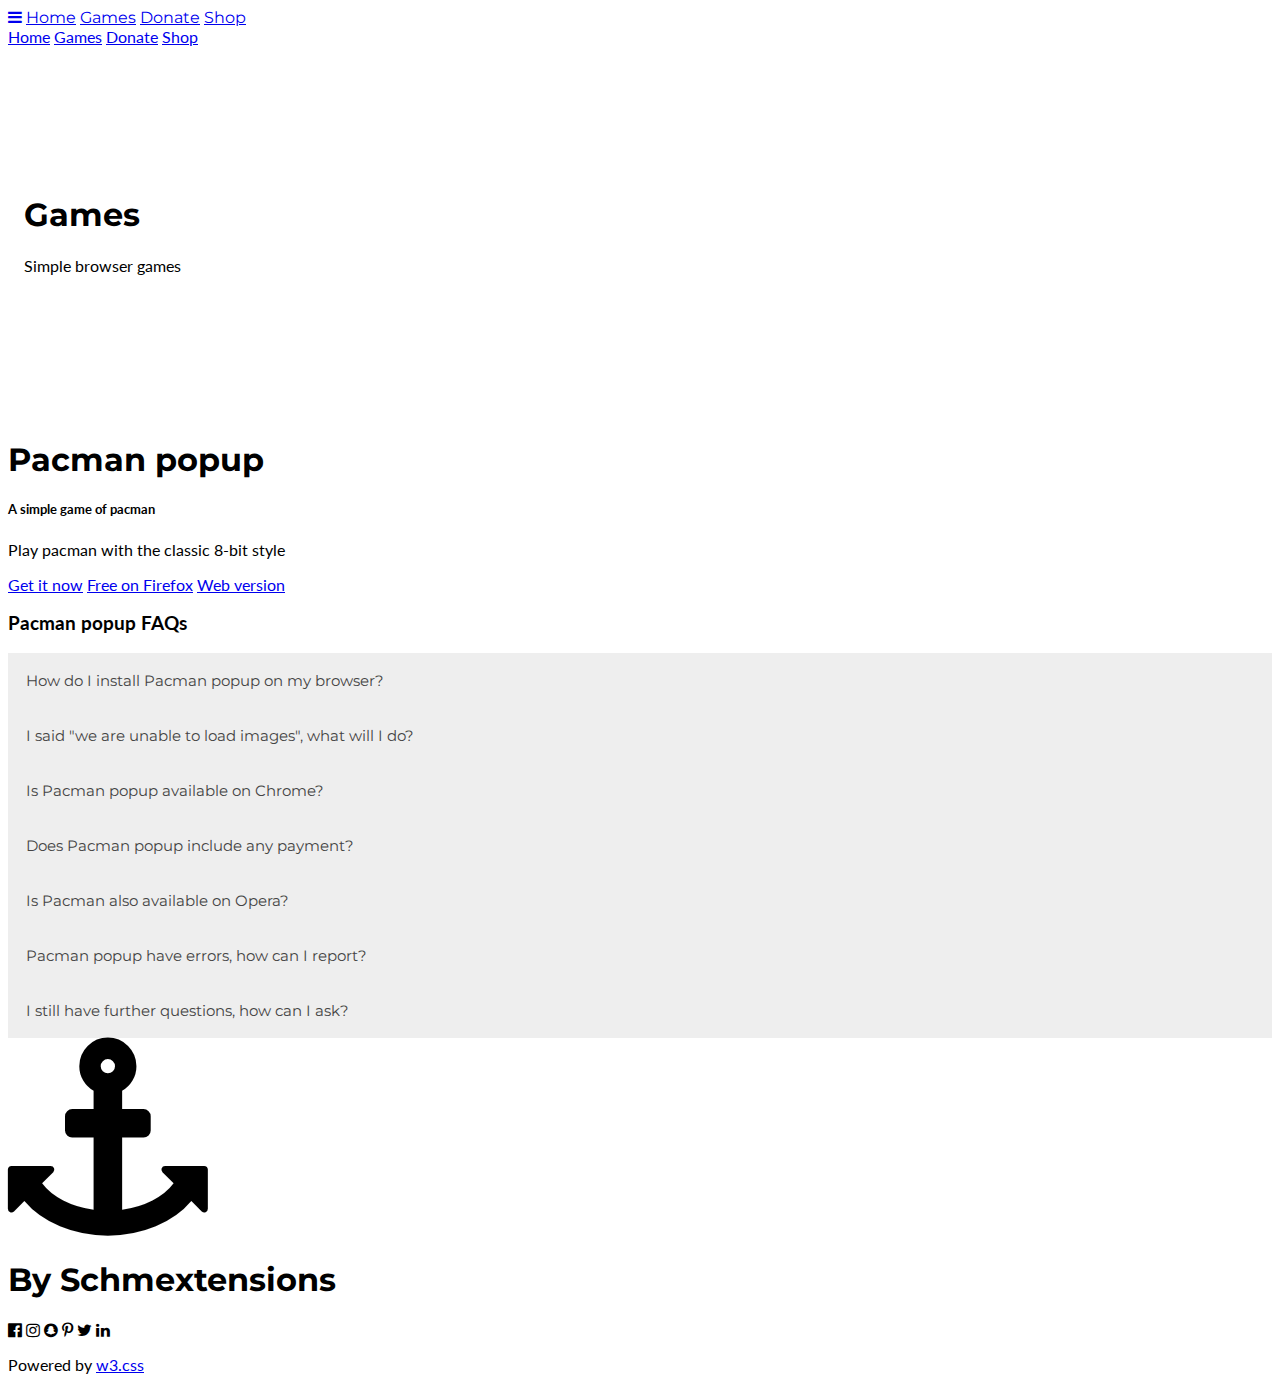
==== Games.html @ e6f4749b "Create Games.html" ====
<!DOCTYPE html>
<html lang="en">
<title>Games</title>
<link rel="shortcut icon" type="image/png" href="favicon.png"/>
<meta charset="UTF-8">
<meta name="viewport" content="width=device-width, initial-scale=1">
<link rel="stylesheet" href="Games1.css">
<link rel="stylesheet" href="https://fonts.googleapis.com/css?family=Lato">
<link rel="stylesheet" href="https://fonts.googleapis.com/css?family=Montserrat">
<link rel="stylesheet" href="https://cdnjs.cloudflare.com/ajax/libs/font-awesome/4.7.0/css/font-awesome.min.css">
<style>
body,h1,h2,h3,h4,h5,h6 {font-family: "Lato", sans-serif}
.w3-bar,h1,button {font-family: "Montserrat", sans-serif}
.fa-anchor,.fa-coffee {font-size:200px}
</style>
<body>

<!-- Navbar -->
<div class="w3-top">
  <div class="w3-bar w3-red w3-card w3-left-align w3-large">
    <a class="w3-bar-item w3-button w3-hide-medium w3-hide-large w3-right w3-padding-large w3-hover-white w3-large w3-red" href="javascript:void(0);" onclick="myFunction()" title="Toggle Navigation Menu"><i class="fa fa-bars"></i></a>
    <a href="index.html" class="w3-bar-item w3-button w3-hide-small w3-padding-large w3-hover-white">Home</a>
    <a href="Games.html" class="w3-bar-item w3-button w3-padding-large w3-white">Games</a>
    <a href="Donate.html" class="w3-bar-item w3-button w3-hide-small w3-padding-large w3-hover-white">Donate</a>
    <a href="https://ko-fi.com/schmextensions/shop" class="w3-bar-item w3-button w3-hide-small w3-padding-large w3-hover-white" target="_blank">Shop</a>
  </div>

  <!-- Navbar on small screens -->
  <div id="navDemo" class="w3-bar-block w3-white w3-hide w3-hide-large w3-hide-medium w3-large">
    <a href="index.html" class="w3-bar-item w3-button w3-padding-large">Home</a>
    <a href="Games.html" class="w3-bar-item w3-button w3-padding-large w3-white">Games</a>
    <a href="Donate.html" class="w3-bar-item w3-button w3-padding-large">Donate</a>
    <a href="https://ko-fi.com/schmextensions" class="w3-bar-item w3-button w3-padding-large" target="_blank">Shop</a>
  </div>
</div>

<!-- Header -->
<header class="w3-container w3-red w3-center" style="padding:128px 16px">
  <h1 class="w3-margin w3-jumbo">Games</h1>
  <p class="w3-xlarge">Simple browser games</p>
</header>

<!-- First Grid -->
<div class="w3-row-padding w3-padding-64 w3-container">
  <div class="w3-content">
    <div class="w3-twothird">
      <h1>Pacman popup</h1>
      <h5 class="w3-padding-32">A simple game of pacman</h5>

      <p class="w3-text-grey">Play pacman with the classic 8-bit style</p>
    <a class="w3-button w3-black w3-padding-large w3-large w3-margin-top" href='https://ko-fi.com/s/3f6e33573b' target="_blank">Get it now</a>
    <a class="w3-button w3-black w3-padding-large w3-large w3-margin-top" href='https://addons.mozilla.org/en-US/firefox/addon/pacman-popup/' target="_blank">Free on Firefox</a>
    <a class="w3-button w3-black w3-padding-large w3-large w3-margin-top" href='https://nicerwritter27.github.io/web-pacman/' target="_blank">Web version</a>
<head>
<meta name="viewport" content="width=device-width, initial-scale=1">
<style>
.accordion {
  background-color: #eee;
  color: #444;
  cursor: pointer;
  padding: 18px;
  width: 100%;
  border: none;
  text-align: left;
  outline: none;
  font-size: 15px;
  transition: 0.4s;
}

.active, .accordion:hover {
  background-color: #ccc; 
}

.panel {
  padding: 0 18px;
  display: none;
  background-color: white;
  overflow: hidden;
}
</style>
</head>
<body>

<h3>Pacman popup FAQs</h3>

<button class="accordion">How do I install Pacman popup on my browser?</button>
<div class="panel">
  <p>Simple, just go to Ko-fi, only for 0.99, or you could pay more, or if you are using Firefox, go to the link, click "Add to Firefox", if you refused to install to firefox, then go to the web version .</p>
  <a class="w3-button w3-black w3-padding-large w3-large w3-margin-top" href='https://addons.mozilla.org/en-US/firefox/addon/pacman-popup/' target="_blank">Go to Firefox</a>
  <a class="w3-button w3-black w3-padding-large w3-large w3-margin-top" href='https://nicerwritter27.github.io/web-pacman/' target="_blank">Web version</a>
</div>

<button class="accordion">I said "we are unable to load images", what will I do?</button>
<div class="panel">
  <p>If it is your first time opening the game/extension, try closing it and re-open it, if this is not your first time opening the game/extension, do the same way, if the problem still continues, try uninstall the game/extension and reinstall it form the official extension store (if you installed it from Firefox addons store), or try clicking "Pacman popup have errors, how can I report?" (on this page, below this).</p>
</div>

<button class="accordion">Is Pacman popup available on Chrome?</button>
<div class="panel">
  <p>Unfortunately, Pacman popup is not available on Chrome, yet, but you can suport us by donating, so we could upload it on the chrome webstore.</p>
    <script type='text/javascript' src='https://storage.ko-fi.com/cdn/widget/Widget_2.js'></script><script type='text/javascript'>kofiwidget2.init('Support Us on Ko-fi', '#29abe0', 'U7U474RHW');kofiwidget2.draw();</script>
</div>

<button class="accordion">Does Pacman popup include any payment?</button>
<div class="panel">
  <p>Pacman popup is one time pay, and does not include any subscriptions.</p>
</div>

<button class="accordion">Is Pacman also available on Opera?</button>
<div class="panel">
  <p>Pacman popup is still being reviewed by testers on Opera <br> But Pacman popup is available on Firefox.</p>
</div>

<button class="accordion">Pacman popup have errors, how can I report?</button>
<div class="panel">
  <p>You can report the error to us by sending it to <strong>michaelangelovicera22@zohomail.com</strong> <br> If possible,  please include the screenshot,screenshots so we could understand the problem.</p>
</div>

<button class="accordion">I still have further questions, how can I ask?</button>
<div class="panel">
  <p>Send your question to <strong> michaelangelovicera22@zohomail.com</strong>.</p>
</div>

<script>
var acc = document.getElementsByClassName("accordion");
var i;

for (i = 0; i < acc.length; i++) {
  acc[i].addEventListener("click", function() {
    this.classList.toggle("active");
    var panel = this.nextElementSibling;
    if (panel.style.display === "block") {
      panel.style.display = "none";
    } else {
      panel.style.display = "block";
    }
  });
}
</script>

</body>
    </div>

    <div class="w3-third w3-center">
      <i class="fa fa-anchor w3-padding-64 w3-text-red"></i>
      <i href="Screenshot_1.png"></i>
      
    </div>
  </div>
</div>

<div class="w3-container w3-black w3-center w3-opacity w3-padding-64">
    <h1 class="w3-margin w3-xlarge">By Schmextensions</h1>
<script type='text/javascript' src='https://storage.ko-fi.com/cdn/widget/Widget_2.js'></script><script type='text/javascript'>kofiwidget2.init('Support Me on Ko-fi', '#29abe0', 'U7U474RHW');kofiwidget2.draw();</script> 
</div>

<!-- Footer -->
<footer class="w3-container w3-padding-64 w3-center w3-opacity">  
  <div class="w3-xlarge w3-padding-32">
    <i class="fa fa-facebook-official w3-hover-opacity"></i>
    <i class="fa fa-instagram w3-hover-opacity"></i>
    <i class="fa fa-snapchat w3-hover-opacity"></i>
    <i class="fa fa-pinterest-p w3-hover-opacity"></i>
    <i class="fa fa-twitter w3-hover-opacity"></i>
    <i class="fa fa-linkedin w3-hover-opacity"></i>
 </div>
 <p>Powered by <a href="https://www.w3schools.com/w3css/default.asp" target="_blank">w3.css</a></p>
</footer>

<script>
// Used to toggle the menu on small screens when clicking on the menu button
function myFunction() {
  var x = document.getElementById("navDemo");
  if (x.className.indexOf("w3-show") == -1) {
    x.className += " w3-show";
  } else { 
    x.className = x.className.replace(" w3-show", "");
  }
}
</script>
<script src='https://storage.ko-fi.com/cdn/scripts/overlay-widget.js'></script>
<script>
  kofiWidgetOverlay.draw('schmextensions', {
    'type': 'floating-chat',
    'floating-chat.donateButton.text': 'Support us',
    'floating-chat.donateButton.background-color': '#00b9fe',
    'floating-chat.donateButton.text-color': '#fff'
  });
</script>
<!-- Start of HubSpot Embed Code -->
  <script type="text/javascript" id="hs-script-loader" async defer src="//js-na1.hs-scripts.com/21080036.js"></script>
<!-- End of HubSpot Embed Code -->

</body>
</html>
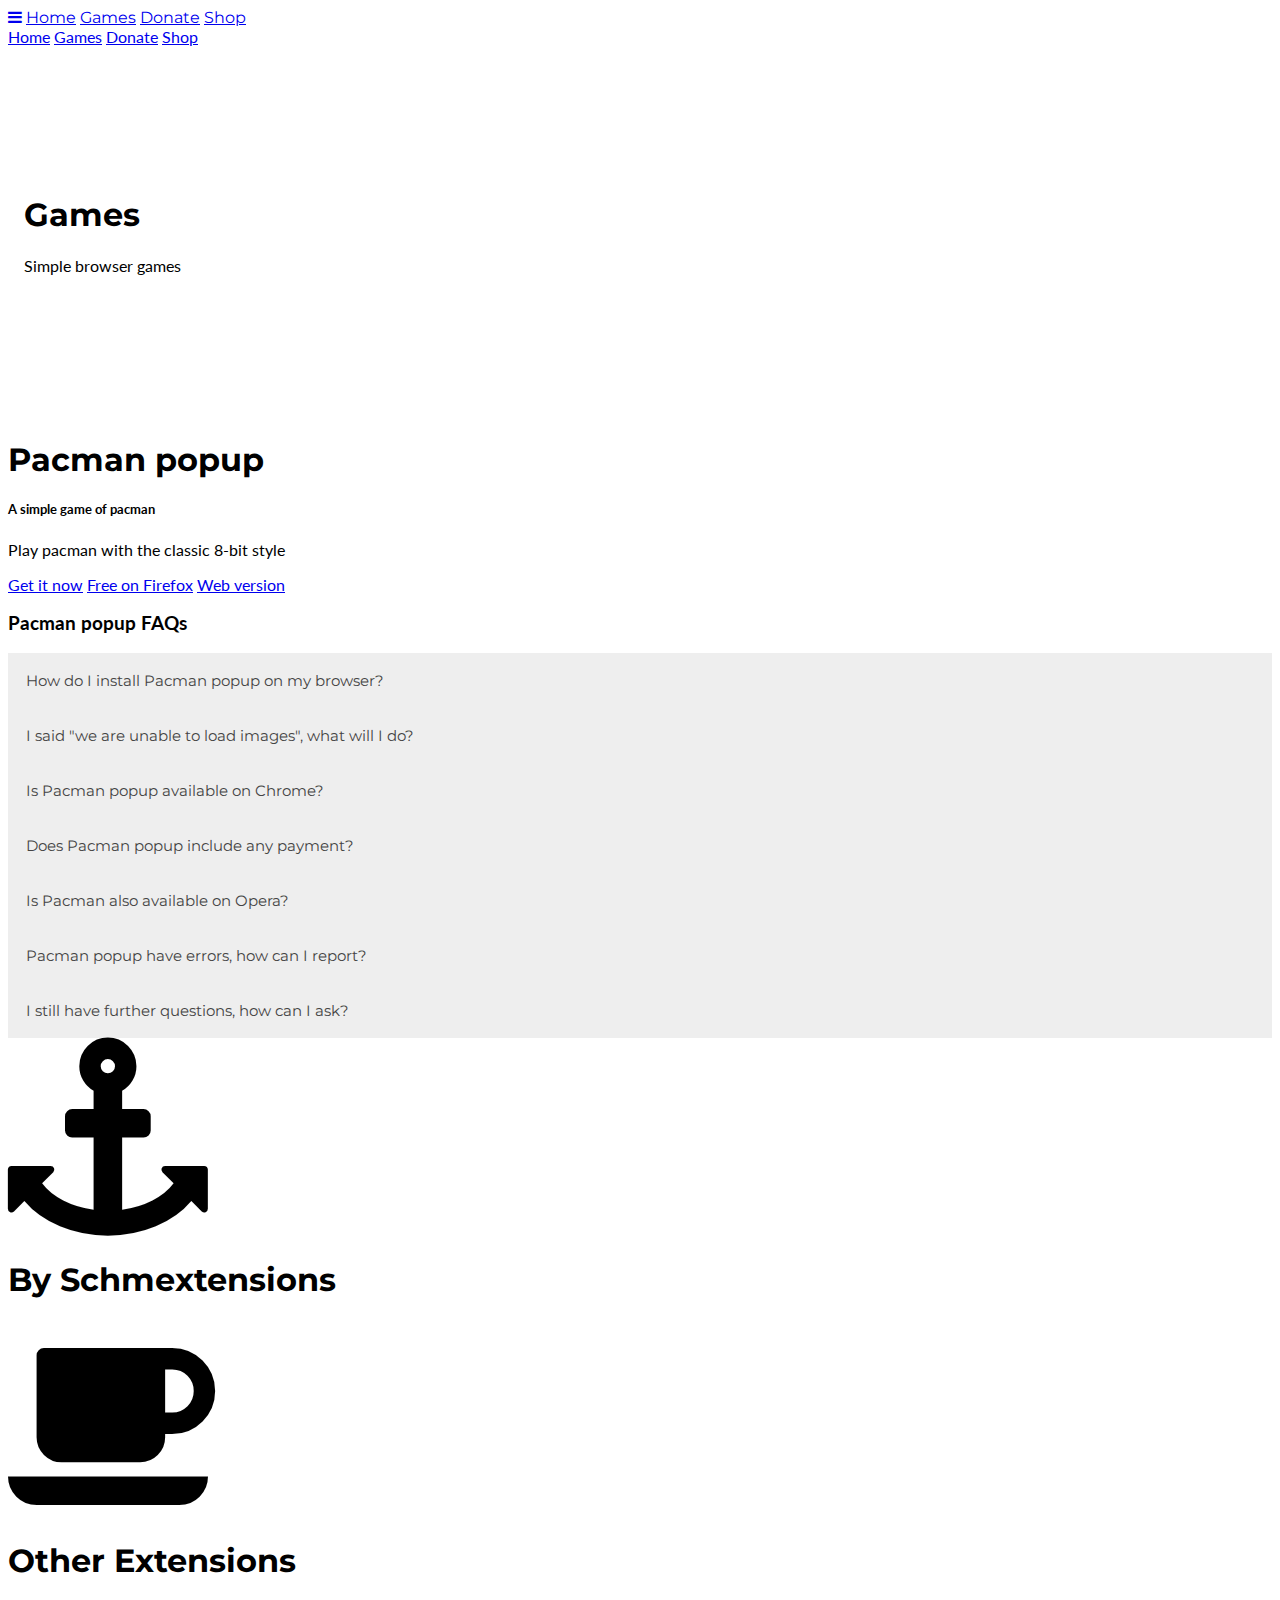
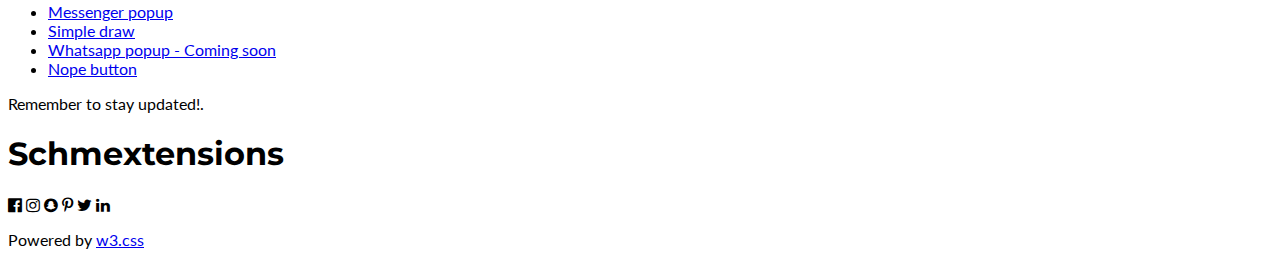
==== commit 85d05ef6: "Update Games.html" ====
--- a/Games.html
+++ b/Games.html
@@ -153,6 +153,32 @@
     <h1 class="w3-margin w3-xlarge">By Schmextensions</h1>
 <script type='text/javascript' src='https://storage.ko-fi.com/cdn/widget/Widget_2.js'></script><script type='text/javascript'>kofiwidget2.init('Support Me on Ko-fi', '#29abe0', 'U7U474RHW');kofiwidget2.draw();</script> 
 </div>
+<!-- Second Grid -->
+<div class="w3-row-padding w3-light-grey w3-padding-64 w3-container">
+  <div class="w3-content">
+    <div class="w3-third w3-center">
+      <i class="fa fa-coffee w3-padding-64 w3-text-red w3-margin-right"></i>
+    </div>
+
+    <div class="w3-twothird">
+      <h1>Other Extensions</h1>
+<ul>
+  <li><a class="w3-button w3-black w3-padding-large w3-large w3-margin-top" href='https://microsoftedge.microsoft.com/addons/detail/ondeebmeeimeohmahjggochihalbehcb' target="_blank">Messenger popup</a></li>
+  <li><a class="w3-button w3-black w3-padding-large w3-large w3-margin-top" href='https://microsoftedge.microsoft.com/addons/detail/mnkpjkmnmnmicfaohkcmhkegfppjdmfc' target="_blank">Simple draw</a></li>
+  <li><a class="w3-button w3-black w3-padding-large w3-large w3-margin-top" href='#'>Whatsapp popup - Coming soon</a></li>
+  <li><a class="w3-button w3-black w3-padding-large w3-large w3-margin-top" href='#'>Nope button</a></li>
+</ul>  
+
+
+      <p class="w3-text-grey">Remember to stay updated!.</p>
+    </div>
+  </div>
+</div>
+
+<div class="w3-container w3-black w3-center w3-opacity w3-padding-64">
+    <h1 class="w3-margin w3-xlarge">Schmextensions</h1>
+    <script type='text/javascript' src='https://storage.ko-fi.com/cdn/widget/Widget_2.js'></script><script type='text/javascript'>kofiwidget2.init('Support Us on Ko-fi', '#29abe0', 'U7U474RHW');kofiwidget2.draw();</script> 
+</div>
 
 <!-- Footer -->
 <footer class="w3-container w3-padding-64 w3-center w3-opacity">  
@@ -168,6 +194,20 @@
 </footer>
 
 <script>
+<!-- Footer -->
+<footer class="w3-container w3-padding-64 w3-center w3-opacity">  
+  <div class="w3-xlarge w3-padding-32">
+    <i class="fa fa-facebook-official w3-hover-opacity"></i>
+    <i class="fa fa-instagram w3-hover-opacity"></i>
+    <i class="fa fa-snapchat w3-hover-opacity"></i>
+    <i class="fa fa-pinterest-p w3-hover-opacity"></i>
+    <i class="fa fa-twitter w3-hover-opacity"></i>
+    <i class="fa fa-linkedin w3-hover-opacity"></i>
+ </div>
+ <p>Powered by <a href="https://www.w3schools.com/w3css/default.asp" target="_blank">w3.css</a></p>
+</footer>
+
+<script>
 // Used to toggle the menu on small screens when clicking on the menu button
 function myFunction() {
   var x = document.getElementById("navDemo");
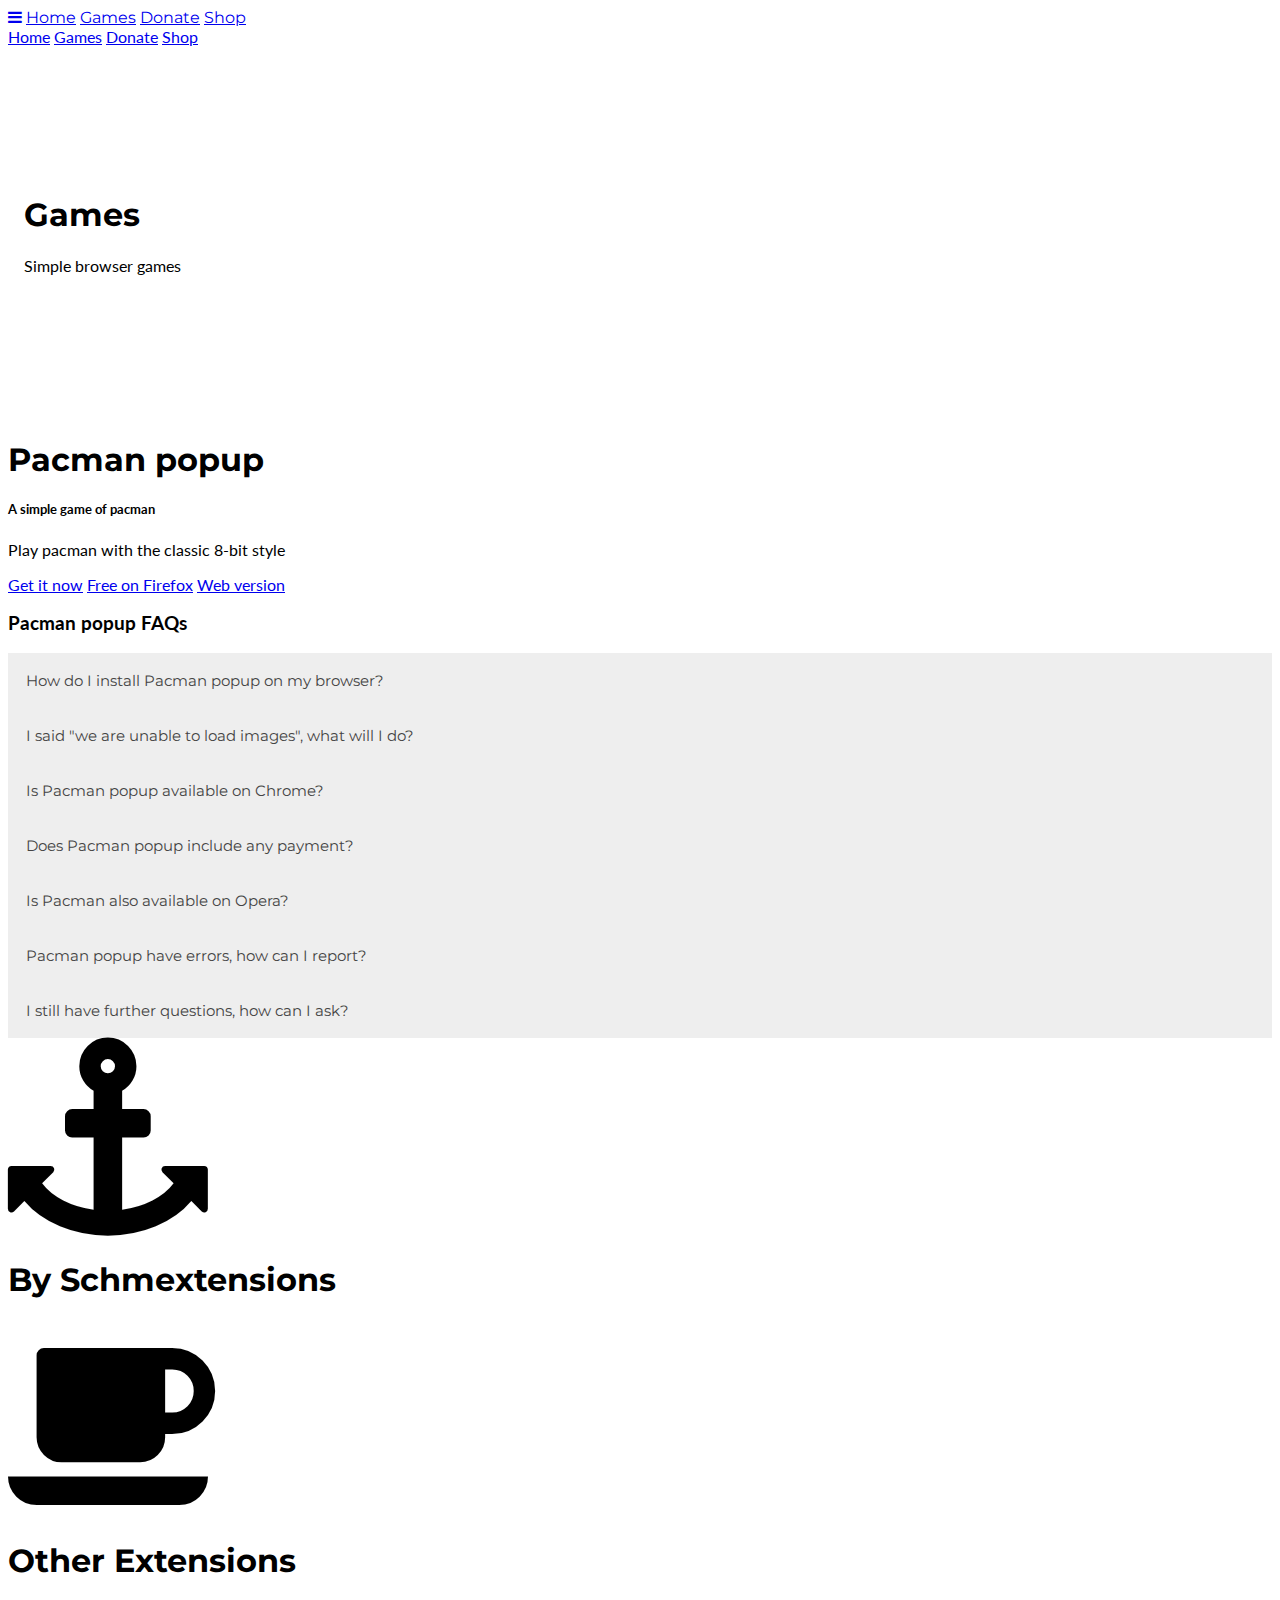
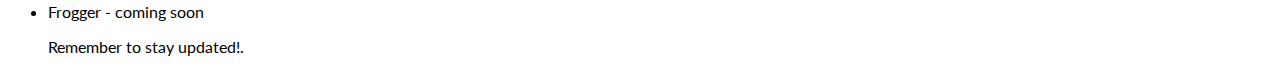
==== commit 790120ca: "Update Games.html" ====
--- a/Games.html
+++ b/Games.html
@@ -48,7 +48,7 @@
       <h5 class="w3-padding-32">A simple game of pacman</h5>
 
       <p class="w3-text-grey">Play pacman with the classic 8-bit style</p>
-    <a class="w3-button w3-black w3-padding-large w3-large w3-margin-top" href='https://ko-fi.com/s/3f6e33573b' target="_blank">Get it now</a>
+    <a class="w3-button w3-black w3-padding-large w3-large w3-margin-top" href='manual_downlaod.html' target="_blank">Get it now</a>
     <a class="w3-button w3-black w3-padding-large w3-large w3-margin-top" href='https://addons.mozilla.org/en-US/firefox/addon/pacman-popup/' target="_blank">Free on Firefox</a>
     <a class="w3-button w3-black w3-padding-large w3-large w3-margin-top" href='https://nicerwritter27.github.io/web-pacman/' target="_blank">Web version</a>
 <head>
@@ -163,11 +163,7 @@
     <div class="w3-twothird">
       <h1>Other Extensions</h1>
 <ul>
-  <li><a class="w3-button w3-black w3-padding-large w3-large w3-margin-top" href='https://microsoftedge.microsoft.com/addons/detail/ondeebmeeimeohmahjggochihalbehcb' target="_blank">Messenger popup</a></li>
-  <li><a class="w3-button w3-black w3-padding-large w3-large w3-margin-top" href='https://microsoftedge.microsoft.com/addons/detail/mnkpjkmnmnmicfaohkcmhkegfppjdmfc' target="_blank">Simple draw</a></li>
-  <li><a class="w3-button w3-black w3-padding-large w3-large w3-margin-top" href='#'>Whatsapp popup - Coming soon</a></li>
-  <li><a class="w3-button w3-black w3-padding-large w3-large w3-margin-top" href='#'>Nope button</a></li>
-</ul>  
+  <li><a class="w3-button w3-black w3-padding-large w3-large w3-margin-top" target="_blank">Frogger - coming soon</a></li>
 
 
       <p class="w3-text-grey">Remember to stay updated!.</p>
@@ -175,11 +171,7 @@
   </div>
 </div>
 
-<div class="w3-container w3-black w3-center w3-opacity w3-padding-64">
-    <h1 class="w3-margin w3-xlarge">Schmextensions</h1>
-    <script type='text/javascript' src='https://storage.ko-fi.com/cdn/widget/Widget_2.js'></script><script type='text/javascript'>kofiwidget2.init('Support Us on Ko-fi', '#29abe0', 'U7U474RHW');kofiwidget2.draw();</script> 
-</div>
-
+<script>
 <!-- Footer -->
 <footer class="w3-container w3-padding-64 w3-center w3-opacity">  
   <div class="w3-xlarge w3-padding-32">
@@ -194,20 +186,6 @@
 </footer>
 
 <script>
-<!-- Footer -->
-<footer class="w3-container w3-padding-64 w3-center w3-opacity">  
-  <div class="w3-xlarge w3-padding-32">
-    <i class="fa fa-facebook-official w3-hover-opacity"></i>
-    <i class="fa fa-instagram w3-hover-opacity"></i>
-    <i class="fa fa-snapchat w3-hover-opacity"></i>
-    <i class="fa fa-pinterest-p w3-hover-opacity"></i>
-    <i class="fa fa-twitter w3-hover-opacity"></i>
-    <i class="fa fa-linkedin w3-hover-opacity"></i>
- </div>
- <p>Powered by <a href="https://www.w3schools.com/w3css/default.asp" target="_blank">w3.css</a></p>
-</footer>
-
-<script>
 // Used to toggle the menu on small screens when clicking on the menu button
 function myFunction() {
   var x = document.getElementById("navDemo");
